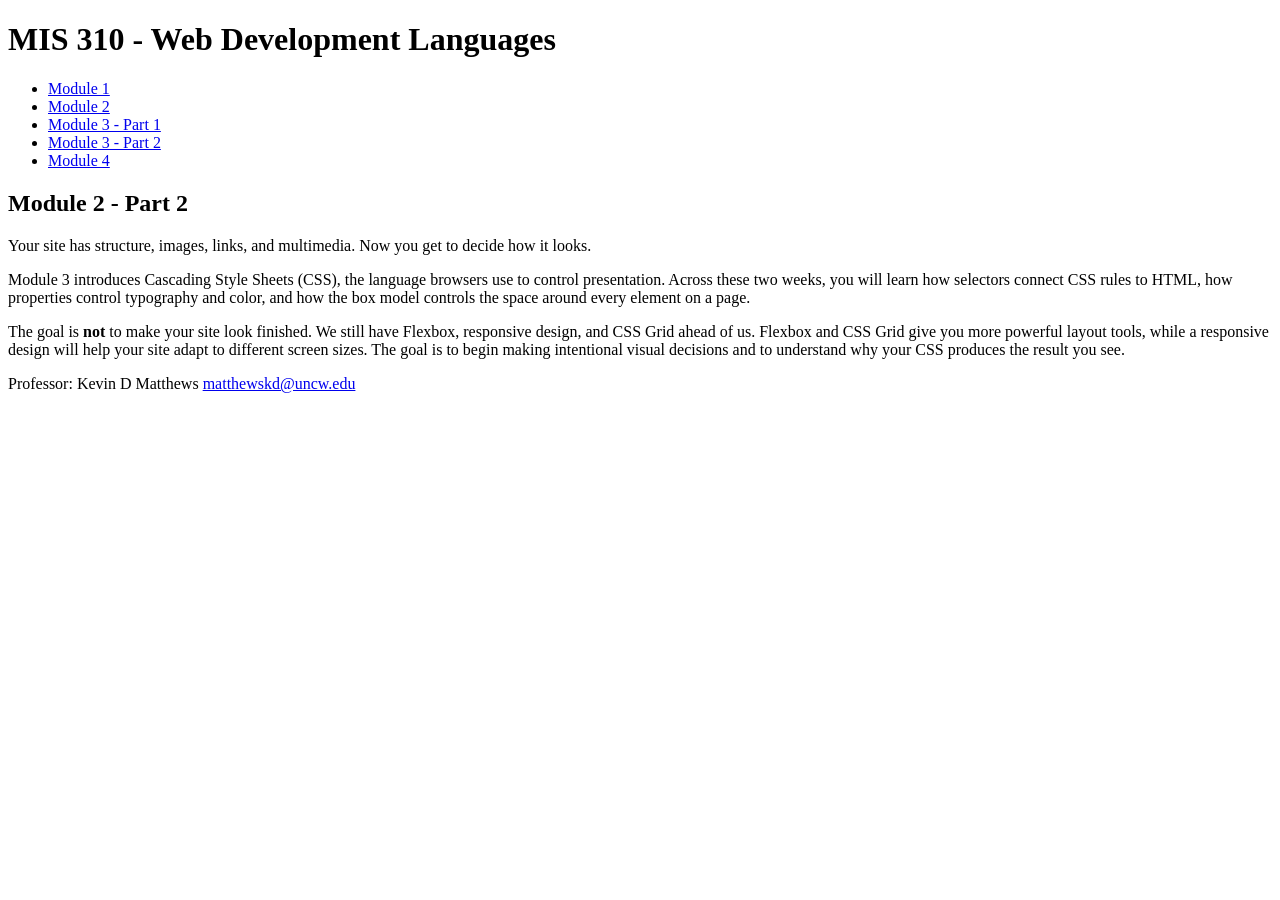
==== module-3-part-2.html @ 722fe04e "Added module-3-part-2.html file to plan Module 3 part 2 discussion in class" ====
<!DOCTYPE html>
<html lang="en">
<head>
    <meta charset="UTF-8">
    <meta name="viewport" content="width=device-width, initial-scale=1.0">
    <title>MIS 310 | Module 2 - Part 2</title>
</head>
<body>
    <div>
        <h1>MIS 310 - Web Development Languages</h1>
        <ul>
            <li><a href="module1.html">Module 1</a></li>
            <li><a href="module-2.html">Module 2</a></li>
            <li><a href="module-3-part-1.html">Module 3 - Part 1</a></li>
            <li><a href="module-3-part-2.html">Module 3 - Part 2</a></li>
            <li><a href="module-4.html">Module 4</a></li>
        </ul>
    </div>

    <div>
        <h2>Module 2 - Part 2</h2>
        <p>
            Your site has structure, images, links, and multimedia. Now you get to decide how it looks.
        </p>
        <p>
            Module 3 introduces Cascading Style Sheets (CSS), the language browsers use to control presentation. 
            Across these two weeks, you will learn how selectors connect CSS rules to HTML, how properties control 
            typography and color, and how the box model controls the space around every element on a page.
        </p>
        <p>
            The goal is <strong>not</strong> to make your site look finished. We still have Flexbox, responsive design, 
            and CSS Grid ahead of us. Flexbox and CSS Grid give you more powerful layout tools, while a responsive 
            design will help your site adapt to different screen sizes. The goal is to begin making intentional visual 
            decisions and to understand why your CSS produces the result you see.
        </p>
    </div>

    <div>
        <p>
            Professor: Kevin D Matthews <a href="mailto:matthewskd@uncw.edu">matthewskd@uncw.edu</a>
        </p>
    </div>
</body>
</html>
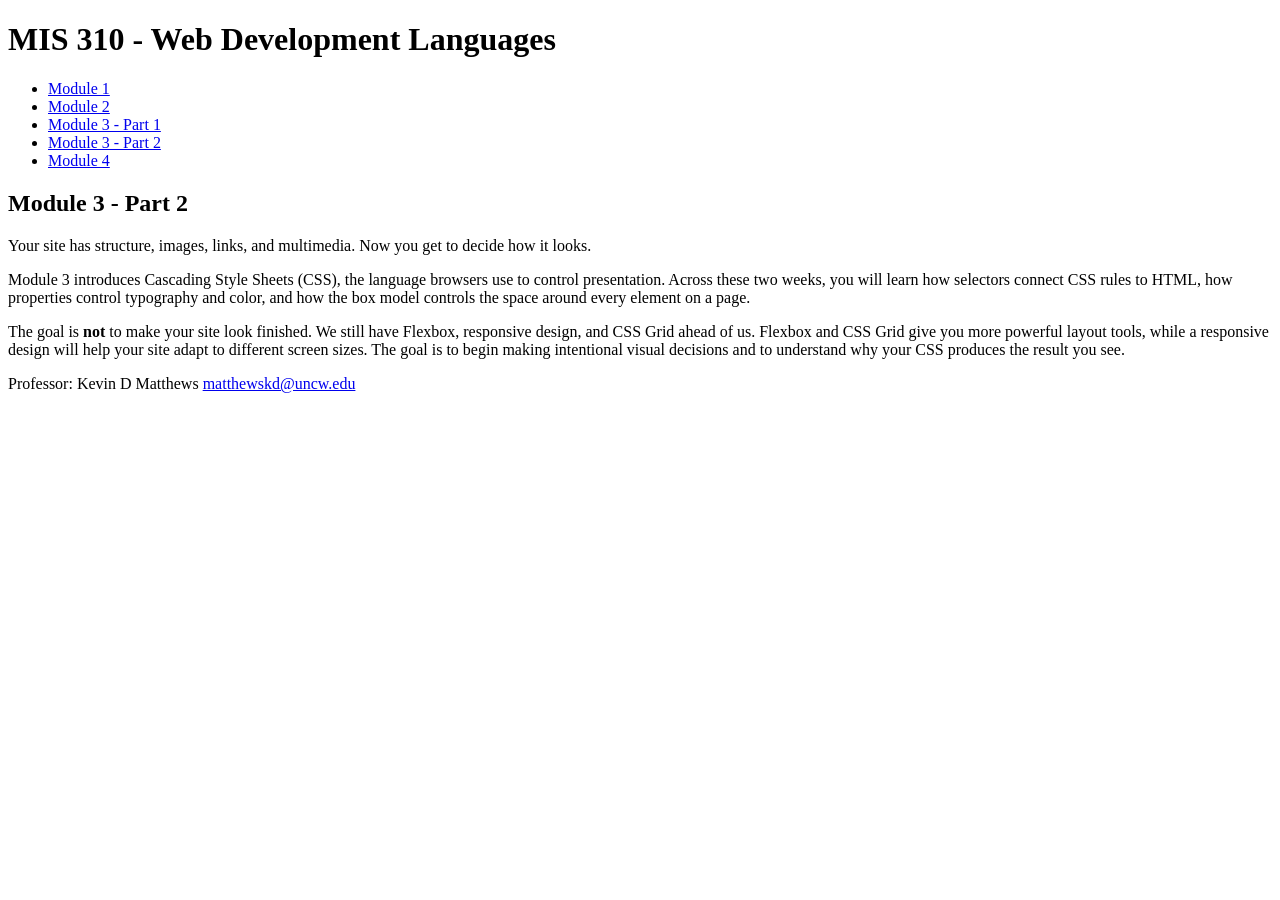
==== commit 29706d3a: "Fixed logic issues on page (said module 2 not module 3)" ====
--- a/module-3-part-2.html
+++ b/module-3-part-2.html
@@ -3,7 +3,7 @@
 <head>
     <meta charset="UTF-8">
     <meta name="viewport" content="width=device-width, initial-scale=1.0">
-    <title>MIS 310 | Module 2 - Part 2</title>
+    <title>MIS 310 | Module 3 - Part 2</title>
 </head>
 <body>
     <div>
@@ -18,7 +18,7 @@
     </div>
 
     <div>
-        <h2>Module 2 - Part 2</h2>
+        <h2>Module 3 - Part 2</h2>
         <p>
             Your site has structure, images, links, and multimedia. Now you get to decide how it looks.
         </p>
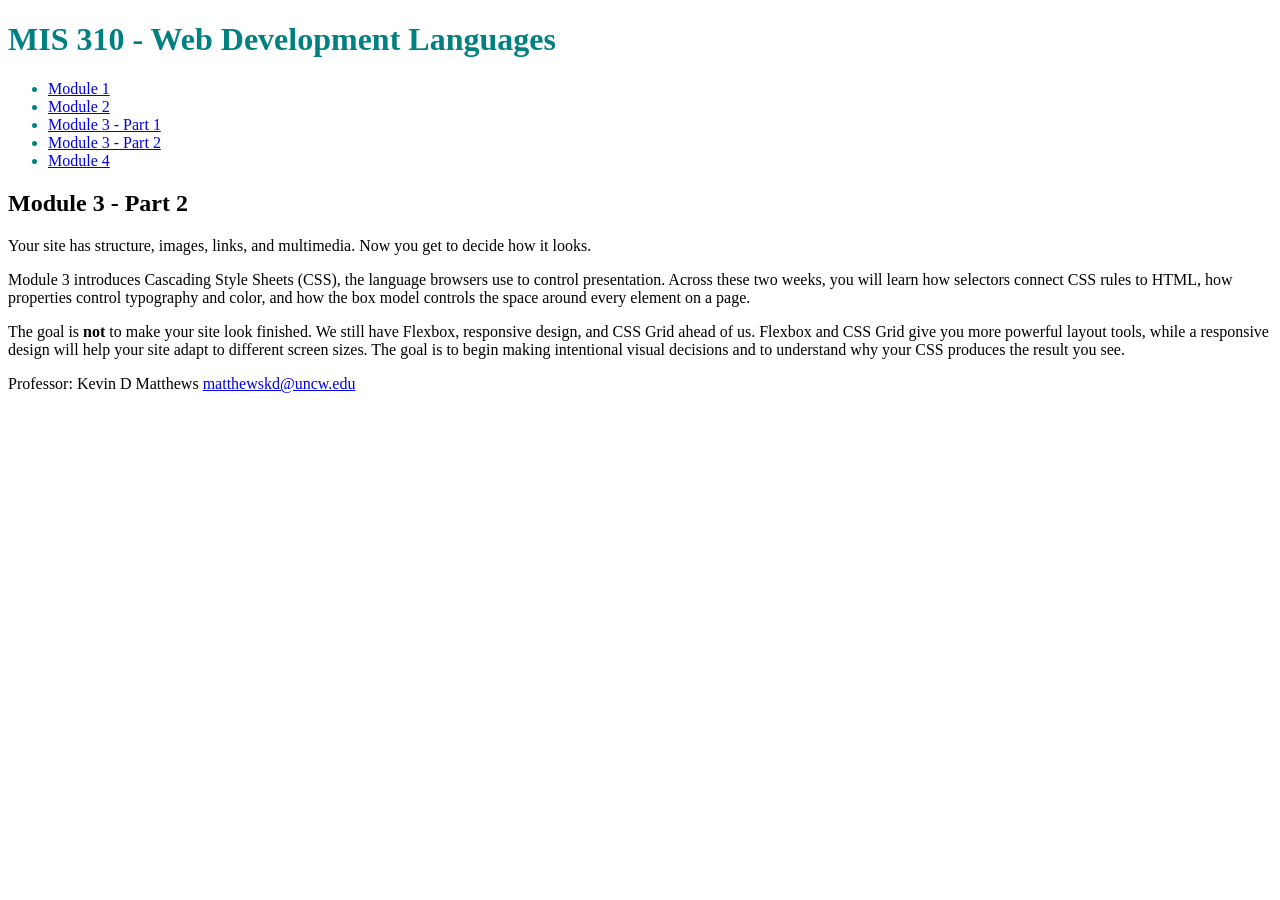
==== commit e53f4f0c: "Added the link element to the HTML" ====
--- a/module-3-part-2.html
+++ b/module-3-part-2.html
@@ -4,20 +4,23 @@
     <meta charset="UTF-8">
     <meta name="viewport" content="width=device-width, initial-scale=1.0">
     <title>MIS 310 | Module 3 - Part 2</title>
+    <link rel="stylesheet" href="module-3-styles.css">
 </head>
 <body>
-    <div>
+    <header>
         <h1>MIS 310 - Web Development Languages</h1>
-        <ul>
-            <li><a href="module1.html">Module 1</a></li>
-            <li><a href="module-2.html">Module 2</a></li>
-            <li><a href="module-3-part-1.html">Module 3 - Part 1</a></li>
-            <li><a href="module-3-part-2.html">Module 3 - Part 2</a></li>
-            <li><a href="module-4.html">Module 4</a></li>
-        </ul>
-    </div>
+        <nav>
+            <ul>
+                <li><a href="module1.html">Module 1</a></li>
+                <li><a href="module-2.html">Module 2</a></li>
+                <li><a href="module-3-part-1.html">Module 3 - Part 1</a></li>
+                <li><a href="module-3-part-2.html">Module 3 - Part 2</a></li>
+                <li><a href="module-4.html">Module 4</a></li>
+            </ul>
+        </nav>
+    </header>
 
-    <div>
+    <main>
         <h2>Module 3 - Part 2</h2>
         <p>
             Your site has structure, images, links, and multimedia. Now you get to decide how it looks.
@@ -33,12 +36,12 @@
             design will help your site adapt to different screen sizes. The goal is to begin making intentional visual 
             decisions and to understand why your CSS produces the result you see.
         </p>
-    </div>
+    </main>
 
-    <div>
+    <footer>
         <p>
             Professor: Kevin D Matthews <a href="mailto:matthewskd@uncw.edu">matthewskd@uncw.edu</a>
         </p>
-    </div>
+    </footer>
 </body>
 </html>
--- a/module-3-styles.css
+++ b/module-3-styles.css
@@ -0,0 +1,3 @@
+header {
+    color: teal;
+}
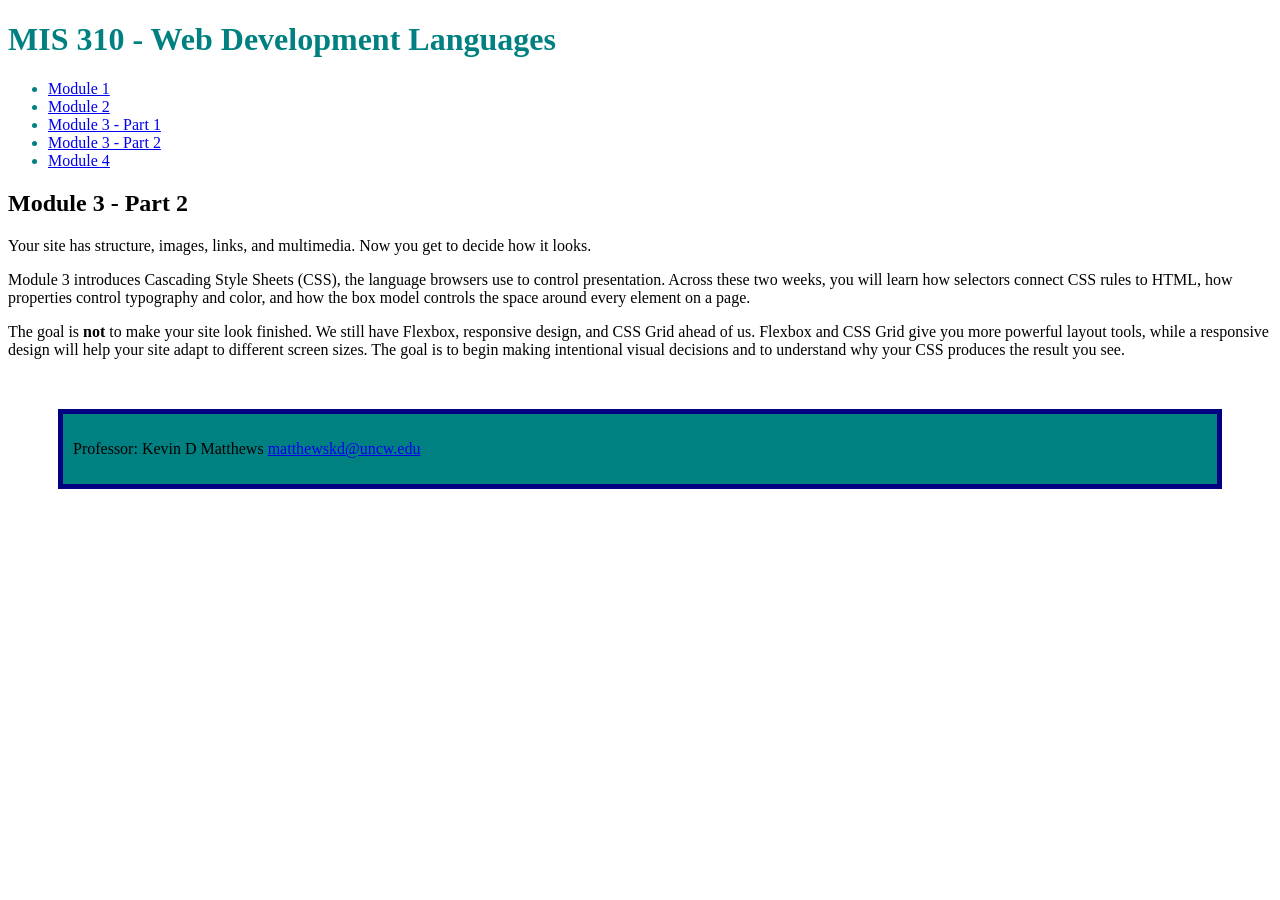
==== commit f78efbbd: "Add links on home page to module pages; fix filename issues in nav" ====
--- a/module-3-part-2.html
+++ b/module-3-part-2.html
@@ -11,7 +11,7 @@
         <h1>MIS 310 - Web Development Languages</h1>
         <nav>
             <ul>
-                <li><a href="module1.html">Module 1</a></li>
+                <li><a href="module-1.html">Module 1</a></li>
                 <li><a href="module-2.html">Module 2</a></li>
                 <li><a href="module-3-part-1.html">Module 3 - Part 1</a></li>
                 <li><a href="module-3-part-2.html">Module 3 - Part 2</a></li>
--- a/module-3-styles.css
+++ b/module-3-styles.css
@@ -1,3 +1,10 @@
 header {
-    color: teal;
+    color: teal;            /* color changes the text color */
+}
+
+footer {
+    background-color: teal; /* background-color changes the background color of the element | could also write as #003366 or rgb(0, 128, 128) */
+    border: solid 5px navy; /* border is made up of border-style, border-width, and border-color */
+    padding: 10px;            /* padding is the space between the content and the border */
+    margin: 50px;             /* margin is the space between the border and the next element */
 }
